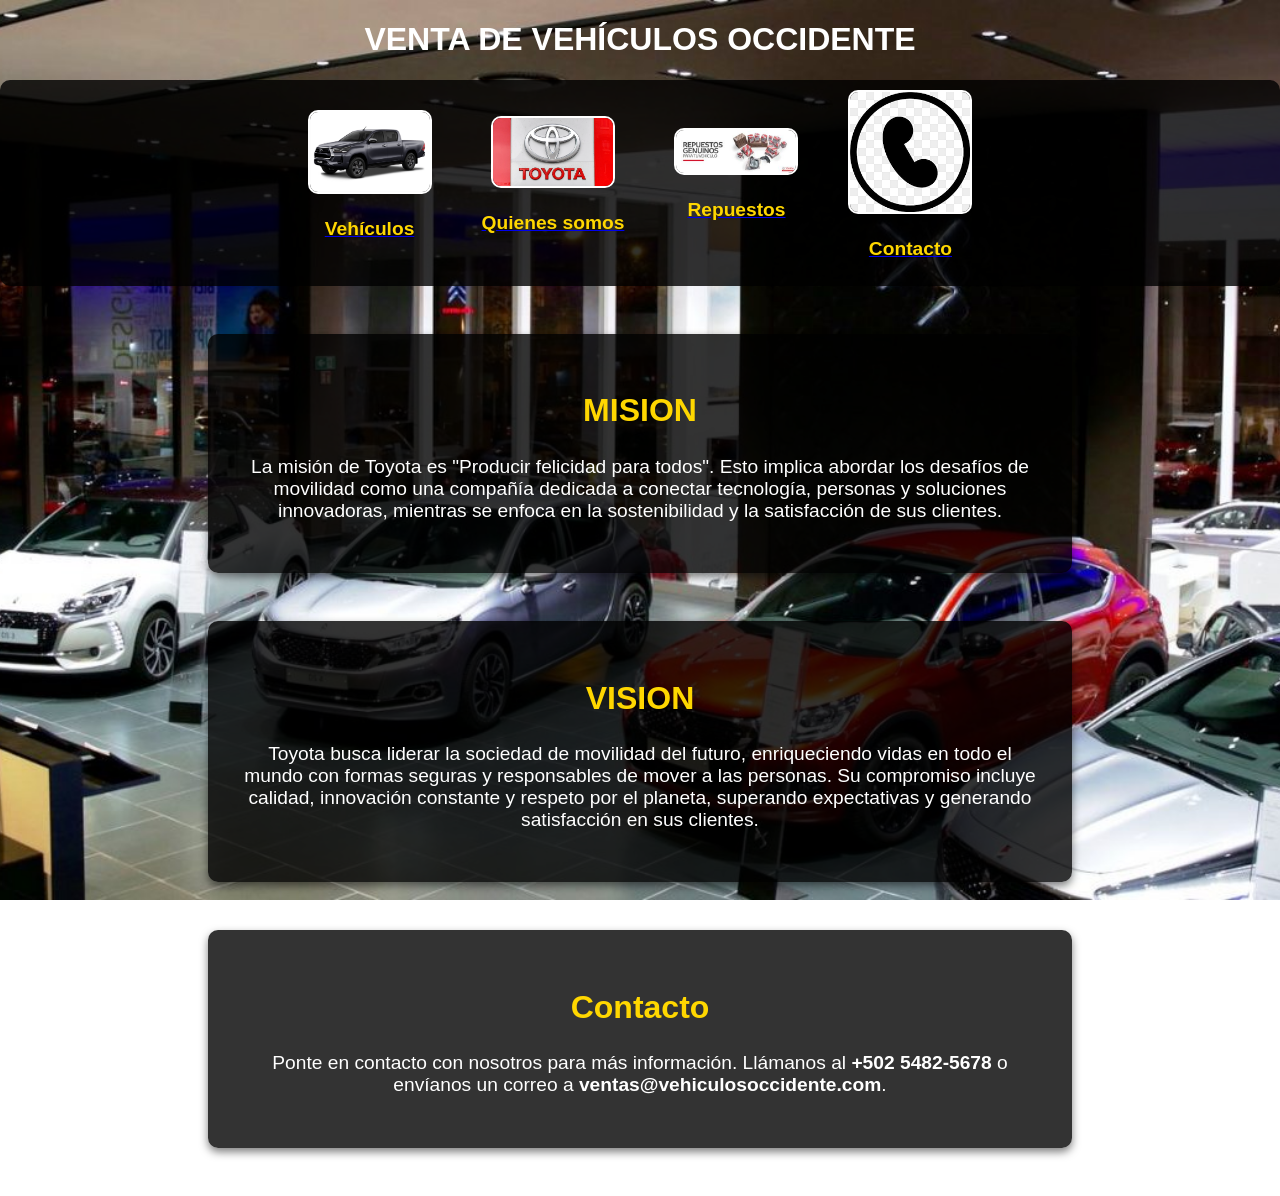
==== index.html @ e5878815 "Add files via upload" ====
<!DOCTYPE html>
<html lang="es">
<head>
    <meta charset="UTF-8">
    <meta name="viewport" content="width=device-width, initial-scale=1.0">
    <title>Venta de Vehículos</title>
    <link rel="stylesheet" href="stylesheet.css">
</head>
<body>
    <header class="headerr">
        <center><h1 class="main-title">VENTA DE VEHÍCULOS OCCIDENTE</h1></center>
    </header>

    <div class="menu-container">
        <div class="menu-item">
            <a href="toyota.html">
                <img src="imagenes/pickup.png" class="menu-img" alt="Vehículos">
                <h2>Vehículos</h2>
            </a>
        </div>
        <div class="menu-item">
            <a href="quienessomos.html">
                <img src="imagenes/logotoyota.png" class="menu-img" alt="Toyota">
                <h2>Quienes somos</h2>
            </a>
        </div>
        <div class="menu-item">
            <a href="repuestos.html">
                <img src="imagenes/repuestos.png" class="menu-img" alt="Repuestos">
                <h2>Repuestos</h2>
            </a>
        </div>
        <div class="menu-item">
            <a href="#contacto">
                <img src="imagenes/contacto.png" class="menu-img" alt="Contacto">
                <h2>Contacto</h2>
            </a>
        </div>
    </div>

    <section id="toyota">
        <h2>MISION</h2>
        <p>La misión de Toyota es "Producir felicidad para todos". Esto implica abordar los desafíos de movilidad como una compañía dedicada a conectar tecnología, personas y soluciones innovadoras, mientras se enfoca en la sostenibilidad y la satisfacción de sus clientes.</p>
    </section>

    <section id="repuestos">
        <h2>VISION</h2>
        <p>Toyota busca liderar la sociedad de movilidad del futuro, enriqueciendo vidas en todo el mundo con formas seguras y responsables de mover a las personas. Su compromiso incluye calidad, innovación constante y respeto por el planeta, superando expectativas y generando satisfacción en sus clientes.</p>
    </section>

    <section id="contacto">
        <h2>Contacto</h2>
        <p>Ponte en contacto con nosotros para más información. Llámanos al <strong>+502 5482-5678</strong> o envíanos un correo a <strong>ventas@vehiculosoccidente.com</strong>.</p>
    </section>
</body>
</html>
---- stylesheet.css ----
body {
    font-family: Arial, sans-serif;
    margin: 0;
    padding: 0;
    background-image: url('imagenes/consesionaria.jpg'); 
    background-size: cover; 
    background-position: center;
    background-attachment: fixed; 
    color: white;
    text-align: center;
}

.header {
    padding: 20px;
    background-color: rgba(0, 0, 0, 0.7); 
    border-bottom: 5px solid burlywood;
}

.title {
    font-size: 3rem;
    font-weight: bold;
    margin: 0;
    color: burlywood;
}


.menu-container {
    display: flex; 
    justify-content: center; 
    align-items: center;
    margin: 20px auto;
    gap: 20px; 
    background-color: rgba(0, 0, 0, 0.8); 
    border-radius: 10px;
    padding: 10px;
}

.menu-item {
    margin: 0 15px;
    text-align: center;
    transition: transform 0.3s ease-in-out, box-shadow 0.3s ease-in-out;
}

.menu-item:hover {
    transform: scale(1.1); 
    box-shadow: 0 4px 10px rgba(0, 0, 0, 0.5); 
}

.menu-img {
    width: 120px; 
    height: auto;
    border-radius: 10px; 
    margin-bottom: 10px;
    border: 2px solid white;
    transition: transform 0.3s ease;
}

.menu-item:hover .menu-img {
    transform: scale(1.2); 
}

.menu-item h2 {
    margin-top: 10px;
    font-size: 1.2rem;
    color: #FFD700; 
}


section {
    margin: 3rem auto;
    padding: 2rem;
    max-width: 800px;
    background-color: rgba(0, 0, 0, 0.8); 
    border-radius: 10px;
    box-shadow: 0 4px 8px rgba(0, 0, 0, 0.5);
    text-align: center;
}

section h2 {
    color: #FFD700; 
    font-size: 2rem;
}


p {
    font-size: 1.2rem;
}
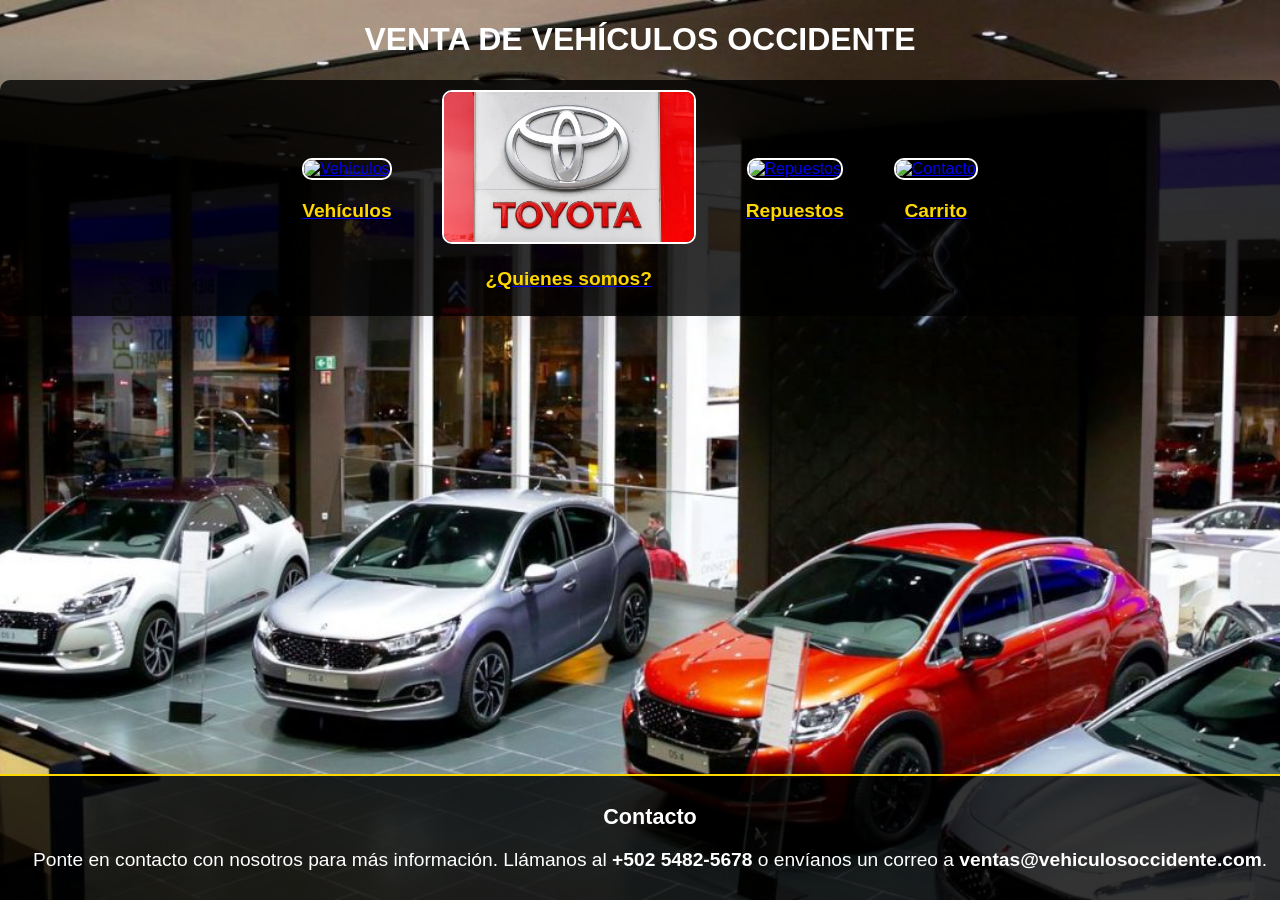
==== commit 1b9b8dfa: "Add files via upload" ====
--- a/index.html
+++ b/index.html
@@ -5,6 +5,28 @@
     <meta name="viewport" content="width=device-width, initial-scale=1.0">
     <title>Venta de Vehículos</title>
     <link rel="stylesheet" href="stylesheet.css">
+    <style>
+        .menu-img {
+            width: 250px;
+            height: 150px;
+            object-fit: cover;
+            border-radius: 10px;
+            margin-bottom: 10px;
+        }
+
+        #contacto {
+            background-color: rgba(0, 0, 0, 0.8);
+            color: white;
+            text-align: center;
+            padding: 10px;
+            width: 100%;
+            border-top: 2px solid #FFD700;
+            position: fixed;
+            bottom: 0;
+            left: 0;
+            font-size: 0.9rem;
+        }   
+    </style>
 </head>
 <body>
     <header class="headerr">
@@ -14,43 +36,34 @@
     <div class="menu-container">
         <div class="menu-item">
             <a href="toyota.html">
-                <img src="imagenes/pickup.png" class="menu-img" alt="Vehículos">
+                <img src="imagenes/autost.jpg" class="menu-img" alt="Vehículos">
                 <h2>Vehículos</h2>
             </a>
         </div>
         <div class="menu-item">
             <a href="quienessomos.html">
                 <img src="imagenes/logotoyota.png" class="menu-img" alt="Toyota">
-                <h2>Quienes somos</h2>
+                <h2>¿Quienes somos?</h2>
             </a>
         </div>
         <div class="menu-item">
             <a href="repuestos.html">
-                <img src="imagenes/repuestos.png" class="menu-img" alt="Repuestos">
+                <img src="imagenes/repues.png" class="menu-img" alt="Repuestos">
                 <h2>Repuestos</h2>
             </a>
         </div>
         <div class="menu-item">
-            <a href="#contacto">
-                <img src="imagenes/contacto.png" class="menu-img" alt="Contacto">
-                <h2>Contacto</h2>
+            <a href="contacto.html">
+                <img src="imagenes/carrito.png" class="menu-img" alt="Contacto">
+                <h2>Carrito</h2>
             </a>
         </div>
     </div>
 
-    <section id="toyota">
-        <h2>MISION</h2>
-        <p>La misión de Toyota es "Producir felicidad para todos". Esto implica abordar los desafíos de movilidad como una compañía dedicada a conectar tecnología, personas y soluciones innovadoras, mientras se enfoca en la sostenibilidad y la satisfacción de sus clientes.</p>
-    </section>
-
-    <section id="repuestos">
-        <h2>VISION</h2>
-        <p>Toyota busca liderar la sociedad de movilidad del futuro, enriqueciendo vidas en todo el mundo con formas seguras y responsables de mover a las personas. Su compromiso incluye calidad, innovación constante y respeto por el planeta, superando expectativas y generando satisfacción en sus clientes.</p>
-    </section>
-
-    <section id="contacto">
+    <footer id="contacto">
         <h2>Contacto</h2>
         <p>Ponte en contacto con nosotros para más información. Llámanos al <strong>+502 5482-5678</strong> o envíanos un correo a <strong>ventas@vehiculosoccidente.com</strong>.</p>
-    </section>
+    </footer>
 </body>
 </html>
+
